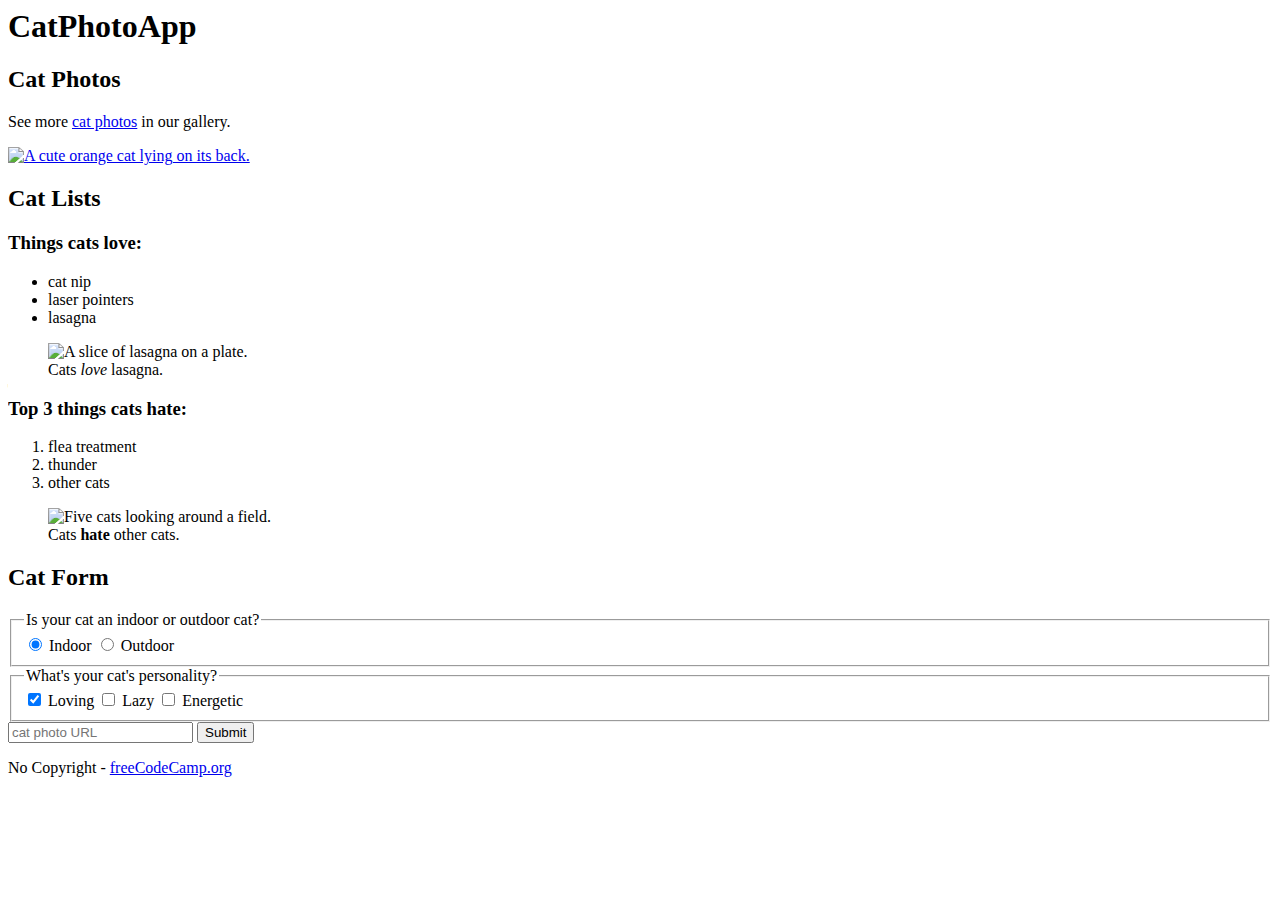
==== catphotoapp.html @ 3bbe61d8 "added the CatPhotoApp Project to the portfolio" ====
<head>
    <meta charset="utf-8" />
    <title>CatPhotoApp</title>
  </head>
  <body>
    <main>
      <h1>CatPhotoApp</h1>
      <section>
        <h2>Cat Photos</h2>
        <!-- TODO: Add link to cat photos -->
        <p>See more <a target="_blank" href="https://freecatphotoapp.com">cat photos</a> in our gallery.</p>
        <a href="https://freecatphotoapp.com"><img src="https://cdn.freecodecamp.org/curriculum/cat-photo-app/relaxing-cat.jpg" alt="A cute orange cat lying on its back."></a>
      </section>
      <section>
        <h2>Cat Lists</h2>
        <h3>Things cats love:</h3>
        <ul>
          <li>cat nip</li>
          <li>laser pointers</li>
          <li>lasagna</li>
        </ul>
        <figure>
          <img src="https://cdn.freecodecamp.org/curriculum/cat-photo-app/lasagna.jpg" alt="A slice of lasagna on a plate.">
          <figcaption>Cats <em>love</em> lasagna.</figcaption>  
        </figure>
        <h3>Top 3 things cats hate:</h3>
        <ol>
          <li>flea treatment</li>
          <li>thunder</li>
          <li>other cats</li>
        </ol>
        <figure>
          <img src="https://cdn.freecodecamp.org/curriculum/cat-photo-app/cats.jpg" alt="Five cats looking around a field.">
          <figcaption>Cats <strong>hate</strong> other cats.</figcaption>  
        </figure>
      </section>
      <section>
        <h2>Cat Form</h2>
        <form action="https://freecatphotoapp.com/submit-cat-photo">
          <fieldset>
            <legend>Is your cat an indoor or outdoor cat?</legend>
            <label><input id="indoor" type="radio" name="indoor-outdoor" value="indoor" checked> Indoor</label>
            <label><input id="outdoor" type="radio" name="indoor-outdoor" value="outdoor"> Outdoor</label>
          </fieldset>
          <fieldset>
            <legend>What's your cat's personality?</legend>
            <input id="loving" type="checkbox" name="personality" value="loving" checked> <label for="loving">Loving</label>
            <input id="lazy" type="checkbox" name="personality" value="lazy"> <label for="lazy">Lazy</label>
            <input id="energetic" type="checkbox" name="personality" value="energetic"> <label for="energetic">Energetic</label>
          </fieldset>
          <input type="text" name="catphotourl" placeholder="cat photo URL" required>
          <button type="submit">Submit</button>
        </form>
      </section>
    </main>
    <footer>
      <p>
        No Copyright - <a href="https://www.freecodecamp.org">freeCodeCamp.org</a>
      </p>
    </footer>
  </body>
</html>
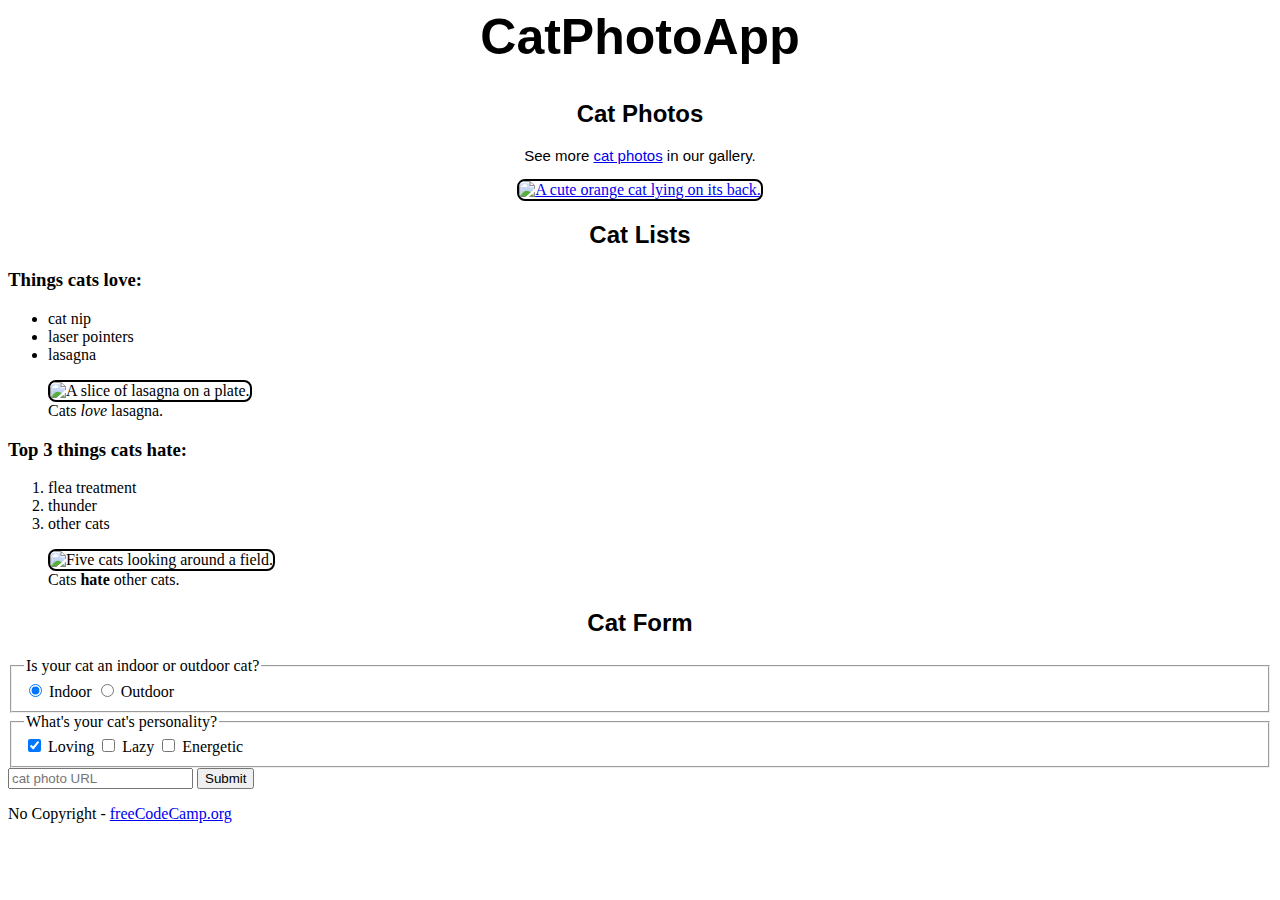
==== commit 3012fe8d: "updated catphoto html" ====
--- a/catphotoapp.html
+++ b/catphotoapp.html
@@ -1,14 +1,16 @@
 <head>
     <meta charset="utf-8" />
+    <meta name="viewport" content="width=device-width, initial-scale=1.0" />
     <title>CatPhotoApp</title>
+    <link rel="stylesheet" href="./catphotoapp.css">
   </head>
   <body>
     <main>
       <h1>CatPhotoApp</h1>
-      <section>
+      <section class="s1">
         <h2>Cat Photos</h2>
         <!-- TODO: Add link to cat photos -->
-        <p>See more <a target="_blank" href="https://freecatphotoapp.com">cat photos</a> in our gallery.</p>
+        <p class="para">See more <a target="_blank" href="https://freecatphotoapp.com">cat photos</a> in our gallery.</p>
         <a href="https://freecatphotoapp.com"><img src="https://cdn.freecodecamp.org/curriculum/cat-photo-app/relaxing-cat.jpg" alt="A cute orange cat lying on its back."></a>
       </section>
       <section>
--- a/catphotoapp.css
+++ b/catphotoapp.css
@@ -0,0 +1,20 @@
+h1{
+    text-align: center;
+    font-size: 50px;
+    font-family:Verdana, Geneva, Tahoma, sans-serif;
+}
+h2{
+    text-align: center;
+    font-family:   'Trebuchet MS', sans-serif;
+}
+.s1{
+    text-align: center;
+}
+.para{
+    font-size: 15px;
+    font-family: Geneva, Verdana, sans-serif;
+}
+img{
+    border: 2px solid black;
+    border-radius: 8px;
+}